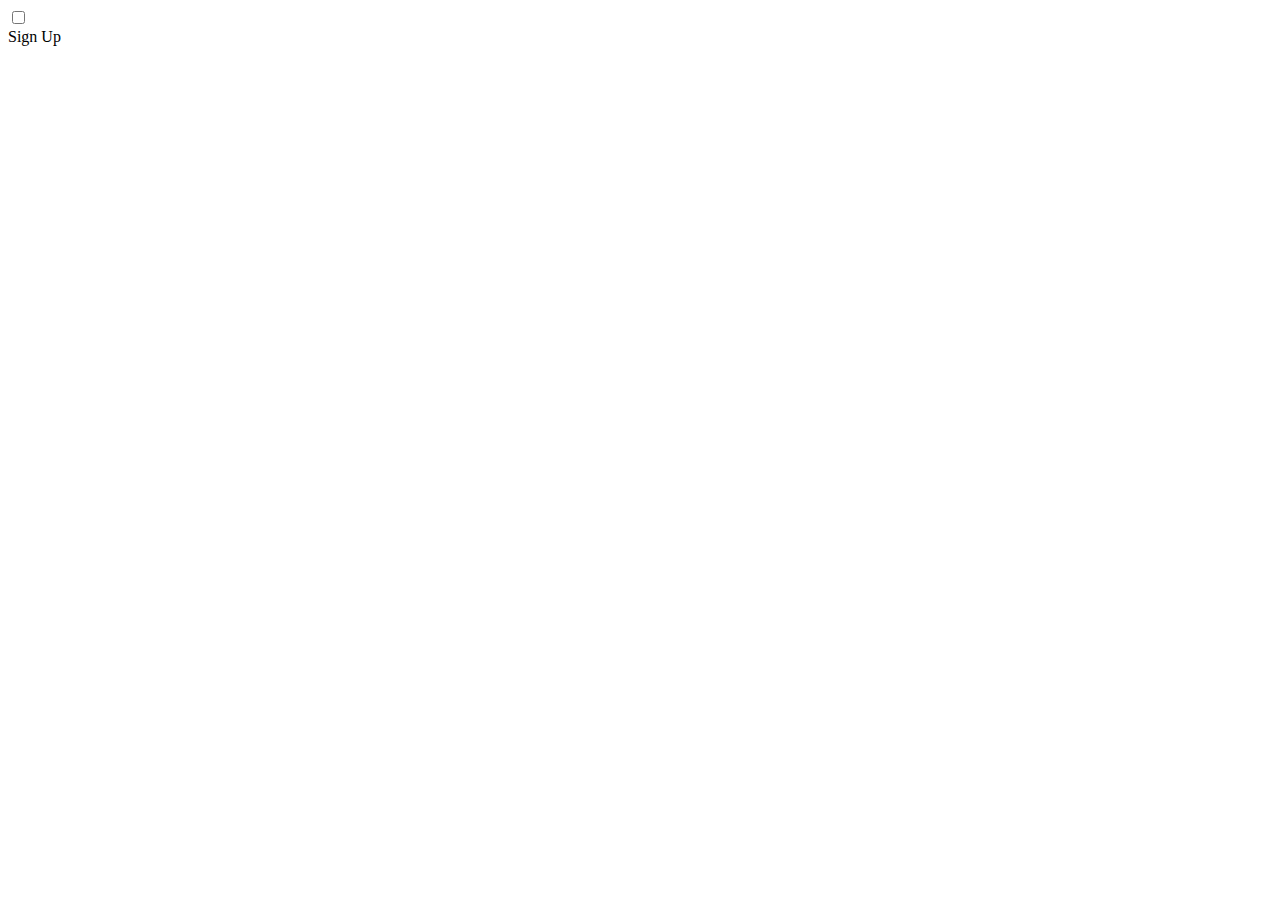
==== form1/SlideLoginForm.html @ 7763c743 "formulario responsive 3%" ====
<!DOCTYPE html>
<html lang="en">
<head>
    <meta charset="UTF-8">
    <meta name="viewport" content="width=device-width, initial-scale=1.0">
    <link rel="stylesheet" href="style.css">
    <link href="https://fonts.googleapis.com/css2?family=Jost:wght@500&display=swap" rel="stylesheet">
    <title>Slide Navbar</title>
</head>
<body>
    

    <div class="main">
        <input type="checkbox" id="chk" aria-hidden="true">

        <div class="signup">
            <form action="">
                <label for="chk" aria-hidden="true"> Sign Up</label>
            </form>

        </div>
    </div>




</body>
</html>
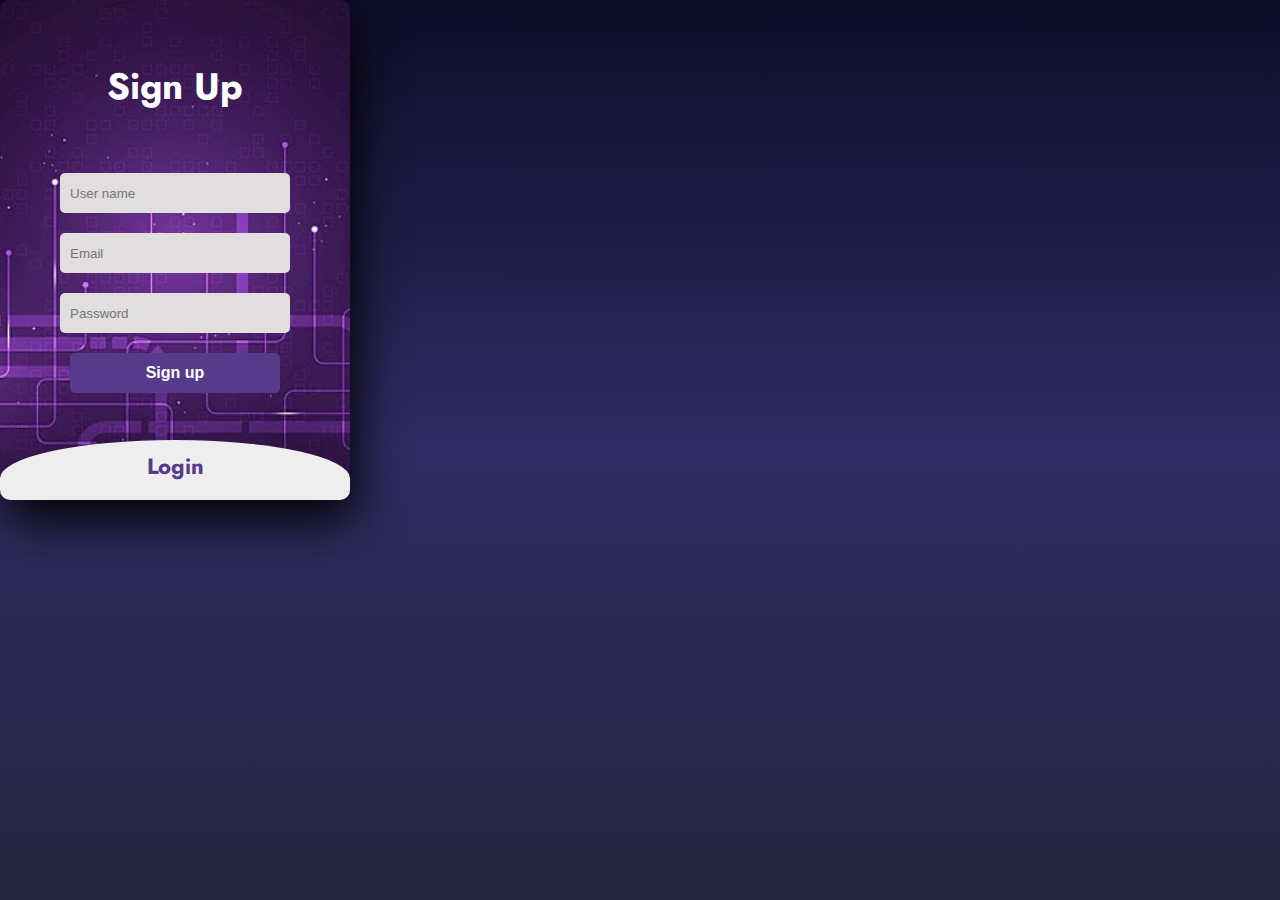
==== commit aaf629dd: "formulario animado 05/10/24" ====
--- a/form1/SlideLoginForm.html
+++ b/form1/SlideLoginForm.html
@@ -16,8 +16,20 @@
         <div class="signup">
             <form action="">
                 <label for="chk" aria-hidden="true"> Sign Up</label>
+                <input type="text" name="txt" placeholder="User name" required="">
+                <input type="email" name="email" placeholder="Email" required="">
+                <input type="password" name="pswd" placeholder="Password" required="">
+                <button>Sign up</button>
             </form>
-
+            
+        </div>
+        <div class="login">
+            <form action="">
+                <label for="chk" aria-hidden="true">Login</label>
+                <input type="email" name="email" placeholder="Email" required="">
+                <input type="Password" name="pswd" placeholder="Password" required="">
+                <button>Log in</button>
+            </form>
         </div>
     </div>
 
--- a/form1/style.css
+++ b/form1/style.css
@@ -0,0 +1,100 @@
+/* Slide Log in Form */
+body{
+    margin: 0 auto;
+    padding: 0;
+    justify-content: center;
+    align-items: center;
+    min-height: 100vh;
+    font-family: 'jost', sans-serif;
+    background: linear-gradient(to bottom, #0f0c29, #302b63, #24243e);
+}
+
+.main{
+    width: 350px;
+    height: 500px; 
+    background: red;
+    overflow: hidden;
+    background: url("1.jpg") no-repeat center / cover;
+    border-radius: 10px;
+    box-shadow: 5px 20px 50px #000;
+}
+
+#chk{
+    display: none;
+}
+
+.signup{
+    position: realtive;
+    width:100%;
+    height: 100%;
+}
+
+label{
+    color: #fff;
+    font-size: 2.3em;
+    justify-content: center;
+    display: flex;
+    margin:60px;
+    font-weight: bold;
+    cursor: pointer;
+    transition: .5s ease-in-out;
+}
+
+input{
+    width: 60%;
+    height: 20px;
+    background: #e0dede;
+    justify-content: center;
+    display: flex;
+    margin: 20px auto;
+    padding: 10px;
+    border: none;
+    border-radius: 5px;
+}
+
+button{
+    width: 60%;
+    height:40px;
+    margin: 10px auto;
+    justify-content: center;
+    display: block;
+    color: #fff;
+    background: #573b8a;
+    font-size: 1em;
+    font-weight: bold;
+    margin-top: 20px;
+    outline: none;
+    border: none;
+    border-radius: 5px;
+    transition: .2s ease-in;
+    cursor: pointer;
+}
+
+button:hover{
+    background: #6d44b8;
+}
+
+.login {
+    height: 460px;
+    background:#eee ;
+    border-radius: 60% / 10%;
+    transform: translateY(-180px);
+    transition: .8s ease-in-out;
+}
+
+.login label{
+    color: #573b8a;
+    transform: scale(.6);
+}
+
+#chk:checked ~ .login{
+    transform: translateY(-500px);
+}
+
+#chk:checked ~ .login label{
+    transform: scale(1);
+}
+
+#chk:checked ~ .signup label{
+    transform: scale(.6);
+}